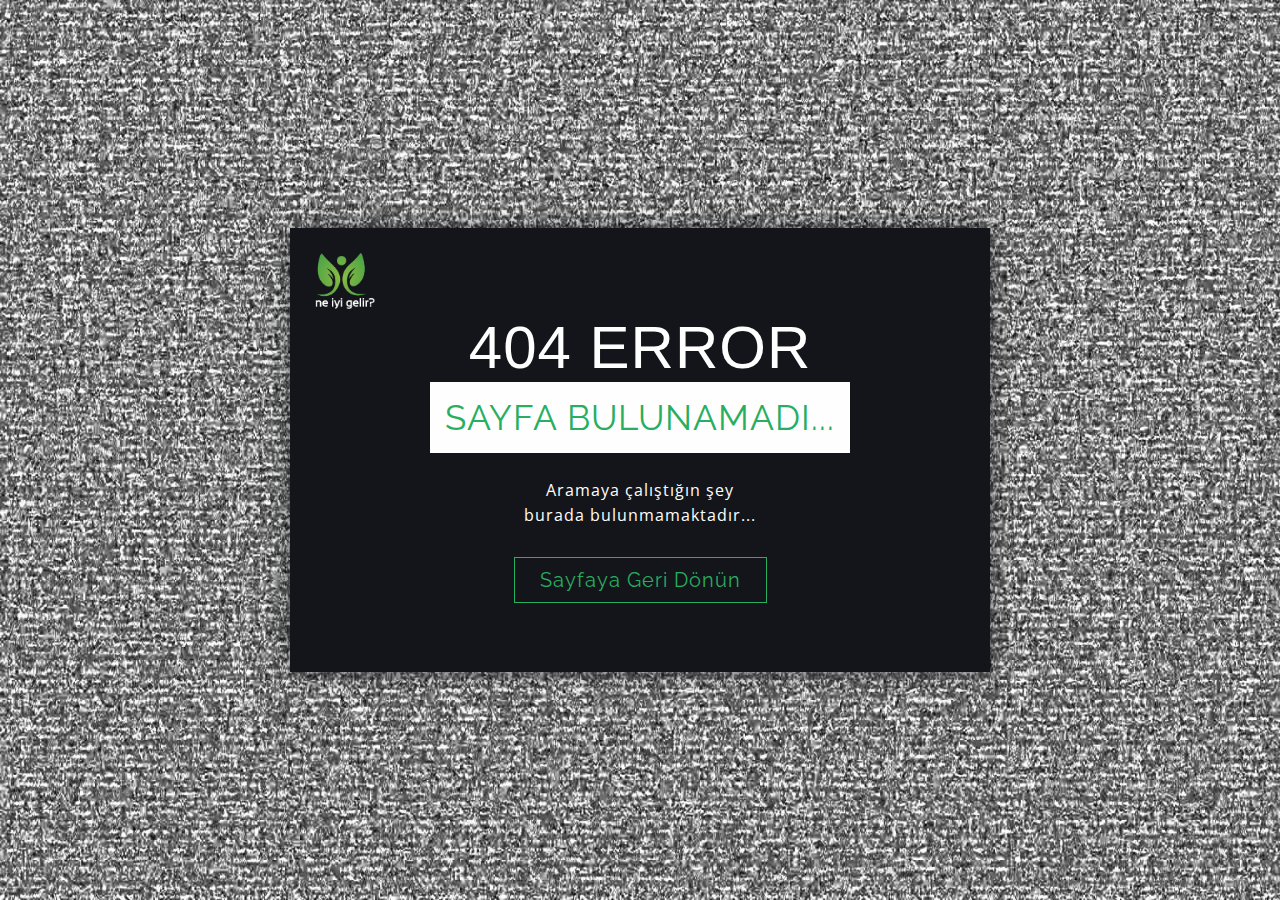
==== 404Page.html @ 27a26061 "Neiyigelir web dosyası eklendi" ====
<!DOCTYPE html>
<html lang="tr">

<head>
    <!-- Required Meta Tags -->
    <meta charset="UTF-8">
    <meta name="viewport" content="width=device-width, initial-scale=1.0">
    <!-- Fontawesome CSS Link -->
    <link rel="stylesheet" href="./css/fontawesome-all.css">
    <!-- Styles CSS Link -->
    <link rel="stylesheet" href="./css/styles.css">
    <!-- Site Title -->
    <title>404 Hatası Almaktasınız!</title>
</head>

<body>
    <div class="error-page">
        <div class="error-box">
            <div class="logo">
                <img src="./img/logo-white.png" alt="">
            </div>
            <h2 class="error-number">404 Error</h2>
            <h3 class="error-message">Sayfa Bulunamadı...</h3>
            <p class="error-description">
                Aramaya çalıştığın şey <br>
                burada bulunmamaktadır...
            </p>
            <a href="index.html" class="error-cta">Sayfaya Geri Dönün</a>
        </div>
    </div>
</body>

</html>
---- css/styles.css ----
/* ABSTRACTS */
/* BASE */
/* Fonts Import Link */
@import url("https://fonts.googleapis.com/css2?family=Open+Sans:wght@300;400&family=Raleway:wght@300;400;700&display=swap");
/* Reset and General Settings */
*,
*::after,
*::before {
  margin: 0;
  padding: 0;
  -webkit-box-sizing: border-box;
          box-sizing: border-box;
  outline: none;
}

html {
  font-size: 10px;
}

body {
  font-family: "Open Sans", sans-serif;
  color: #808080;
  background-color: #fefefe;
}

.container {
  max-width: 114rem;
  margin: 0 auto;
  width: 100%;
}

h1,
h2,
h3,
h4,
h5,
h6 {
  font-family: "Raleway", sans-serif;
  color: #27ae60;
  font-weight: 300;
  text-transform: capitalize;
}

h1 {
  font-size: 3.6rem;
}

h2 {
  font-size: 2.4rem;
  letter-spacing: 0.1rem;
  font-weight: 400;
}

h3 {
  font-size: 1.8rem;
  letter-spacing: 0.1rem;
}

h4 {
  font-size: 2rem;
}

p {
  font-size: 1.4rem;
  line-height: 2.5rem;
}

a {
  text-decoration: none;
  text-transform: capitalize;
  font-family: "Raleway", sans-serif;
  color: #808080;
  font-size: 1.4rem;
  letter-spacing: 0.1rem;
}

ul {
  list-style: none;
}

img {
  width: 100%;
  max-width: 100%;
}

::-moz-selection {
  background-color: #27ae60;
  color: #fefefe;
}

::selection {
  background-color: #27ae60;
  color: #fefefe;
}

.bg-light {
  background-color: #fefefe;
}

.bg-gray {
  background-color: #f8f9fa;
}

.bg-dark {
  background-color: #14151a;
}

.h-100 {
  height: 100%;
}

.vh-25 {
  height: 25rem;
}

.mb-3 {
  margin-bottom: 3rem;
}

.p-8 {
  padding: 8rem 0;
}

.d-block {
  display: block;
}

.h-entry {
  display: block;
  border-radius: 0.4rem;
  overflow: hidden;
  background-size: cover;
  background-position: center;
  background-repeat: no-repeat;
}

.h-entry.gradient {
  position: relative;
}

.h-entry.gradient:before {
  z-index: 1;
  content: "";
  position: absolute;
  top: 0;
  right: 0;
  bottom: 0;
  left: 0;
  background: -webkit-gradient(linear, left top, left bottom, from(transparent), color-stop(18%, transparent), color-stop(99%, rgba(0, 0, 0, 0.8)), to(rgba(0, 0, 0, 0.8)));
  background: linear-gradient(to bottom, transparent 0%, transparent 18%, rgba(0, 0, 0, 0.8) 99%, rgba(0, 0, 0, 0.8) 100%);
}

/* COMPONENTS */
.back-top {
  position: fixed;
  right: 4rem;
  bottom: 4rem;
  width: 5rem;
  height: 5rem;
  font-size: 2rem;
  border: 0.1rem solid #f23a2e;
  border-radius: .5rem;
  color: #fefefe;
  background-color: #14151a;
  opacity: 0.6;
  cursor: pointer;
  -webkit-transition: all 500ms;
  transition: all 500ms;
}

.back-top:hover {
  opacity: 1;
  border: 0.1rem solid #14151a;
  background-color: #27ae60;
}

.badge {
  border: none;
  border-radius: 0.4rem;
  padding: 0.6rem 1.2rem;
  font-size: 1rem;
  font-family: "Open Sans", sans-serif;
  font-weight: 700;
  color: #fefefe;
  text-transform: uppercase;
  letter-spacing: 0.15rem;
  cursor: pointer;
  -webkit-transition: opacity 300ms ease;
  transition: opacity 300ms ease;
}

.badge:hover {
  opacity: 0.8;
}

.badge-primary {
  background-color: #2f89fc;
}

.badge-danger {
  background-color: #f23a2e;
}

.badge-warning {
  background-color: #ffc107;
  color: #14151a;
}

.badge-success {
  background-color: #27ae60;
}

.badge-info {
  background-color: #5bc0de;
}

/* LAYOUT */
/* Footer Section */
footer {
  color: #9f9f9f;
}

footer .container {
  display: -webkit-box;
  display: -ms-flexbox;
  display: flex;
  -webkit-box-orient: vertical;
  -webkit-box-direction: normal;
      -ms-flex-direction: column;
          flex-direction: column;
}

footer .container .footer-top {
  display: -ms-grid;
  display: grid;
  -ms-grid-columns: 3fr 4fr 3fr;
      grid-template-columns: 3fr 4fr 3fr;
  margin-bottom: 5rem;
}

footer .container .footer-top .footer-about-description {
  margin-top: 2rem;
}

footer .container .footer-top .footer-menu {
  -ms-grid-column-align: center;
      justify-self: center;
}

footer .container .footer-top .footer-menu-bottom {
  margin-top: 2rem;
  display: -webkit-box;
  display: -ms-flexbox;
  display: flex;
  -ms-flex-pack: distribute;
      justify-content: space-around;
}

footer .container .footer-top .footer-menu-bottom .menu-list:nth-child(1) {
  padding-right: 3rem;
}

footer .container .footer-top .footer-menu-bottom .menu-list .menu-link {
  color: #9f9f9f;
  line-height: 2.5rem;
  -webkit-transition: all 300ms ease;
  transition: all 300ms ease;
}

footer .container .footer-top .footer-menu-bottom .menu-list .menu-link:hover {
  color: #fefefe;
}

footer .container .footer-top .footer-contact-list {
  margin-top: 2rem;
}

footer .container .footer-top .footer-contact-link {
  color: #fefefe;
  font-size: 2.5rem;
  display: inline-block;
  height: 4rem;
  width: 4rem;
  line-height: 4rem;
  text-align: center;
  border: 0.1rem solid #fefefe;
  border-radius: 50%;
  margin-right: 1rem;
  letter-spacing: 0;
  -webkit-transition: all 300ms ease;
  transition: all 300ms ease;
}

footer .container .footer-top .footer-contact-link:nth-child(1):hover {
  background: radial-gradient(circle at 30% 107%, #fdf497 0%, #fdf497 5%, #fd5949 45%, #d6249f 60%, #285aeb 90%);
  border-color: transparent;
}

footer .container .footer-top .footer-contact-link:nth-child(2):hover {
  background-color: #ff0000;
  border-color: transparent;
}

footer .container .footer-top .footer-contact-link:nth-child(3):hover {
  background-color: #fefefe;
  border-color: transparent;
  color: #ff0000;
}

footer .footer-bottom {
  margin: 0 auto;
}

footer .footer-bottom .brand {
  -webkit-transition: all 300ms ease;
  transition: all 300ms ease;
  color: #9f9f9f;
}

footer .footer-bottom .brand:hover {
  color: #fefefe;
  text-decoration: underline;
}

footer .footer-bottom i {
  color: #27ae60;
}

/* Header */
.top-header {
  padding: 4rem;
  border-bottom: 0.1rem solid #27ae60;
}

.top-header .container {
  display: -webkit-box;
  display: -ms-flexbox;
  display: flex;
  -webkit-box-align: center;
      -ms-flex-align: center;
          align-items: center;
  -webkit-box-pack: justify;
      -ms-flex-pack: justify;
          justify-content: space-between;
}

.top-header .container .top-social-media {
  display: -webkit-box;
  display: -ms-flexbox;
  display: flex;
}

.top-header .container .top-social-media .social-item {
  margin: 0 1rem;
  padding: 1rem;
}

.top-header .container .top-social-media .social-item .social-link {
  font-size: 3rem;
  color: #27ae60;
  -webkit-transition: all 500ms;
  transition: all 500ms;
}

.top-header .container .top-social-media .social-item:hover .social-link {
  opacity: 0.6;
}

.top-header .container .search-area input[type="text"],
.top-header .container .search-area button[type="submit"] {
  border: none;
  background-color: transparent;
}

.top-header .container .search-area input[type="text"] {
  font-size: 1.6rem;
  border-bottom: 0.1rem solid #27ae60;
  padding: 1rem;
  color: #27ae60;
}

.top-header .container .search-area button[type="submit"] {
  margin-left: -3rem;
  color: #27ae60;
  font-size: 2.5rem;
}

.nav-header {
  border-bottom: 0.1rem solid #27ae60;
}

.nav-header .navbar {
  display: -webkit-box;
  display: -ms-flexbox;
  display: flex;
  -webkit-box-align: center;
      -ms-flex-align: center;
          align-items: center;
  -webkit-box-pack: end;
      -ms-flex-pack: end;
          justify-content: flex-end;
}

.nav-header .navbar .nav-list {
  display: -webkit-box;
  display: -ms-flexbox;
  display: flex;
}

.nav-header .navbar .nav-list .nav-item {
  line-height: 8rem;
  -webkit-transition: all 500ms;
  transition: all 500ms;
}

.nav-header .navbar .nav-list .nav-item .nav-link {
  padding: 0 1rem;
  font-size: 1.6rem;
  margin: 1rem;
  color: #fefefe;
}

.nav-header .navbar .nav-list .nav-item:hover {
  background-color: #27ae60;
}

.marquee {
  display: -webkit-box;
  display: -ms-flexbox;
  display: flex;
  -webkit-box-align: center;
      -ms-flex-align: center;
          align-items: center;
  height: 8rem;
  background-color: #27ae60;
}

.marquee-top {
  -ms-flex-preferred-size: 25%;
      flex-basis: 25%;
  text-align: right;
  padding-right: 2rem;
}

.marquee-top-title {
  color: #fefefe;
}

.marquee-content {
  -ms-flex-preferred-size: 75%;
      flex-basis: 75%;
  background-color: #1f2128;
  height: 100%;
}

.marquee-content-detail {
  color: #fefefe;
  line-height: 8rem;
  font-size: 2.4rem;
}

.pagination-custom {
  text-align: center;
}

.pagination-custom span,
.pagination-custom a {
  display: inline-block;
  height: 5rem;
  width: 5rem;
  line-height: 4.5rem;
  text-align: center;
  border-radius: 50%;
  font-size: 2rem;
}

.pagination-custom a {
  background-color: #27ae60;
  color: #fefefe;
  -webkit-transition: all 500ms;
  transition: all 500ms;
}

.pagination-custom a:hover {
  background-color: #36d278;
}

.pagination-custom a:active {
  background-color: transparent;
  color: #27ae60;
  border: 0.1rem solid #27ae60;
}

/* PAGES */
main .images-content {
  display: -ms-grid;
  display: grid;
  -ms-grid-columns: (1fr)[3];
      grid-template-columns: repeat(3, 1fr);
  -ms-grid-rows: auto;
      grid-template-rows: auto;
  grid-column-gap: 3rem;
}

main .images-content .image-content-text {
  position: absolute;
  bottom: 0;
  z-index: 10;
  padding: 2rem;
  max-width: 35rem;
  line-height: 2.5rem;
}

main .images-content .image-content-text .post-categories {
  margin-bottom: 3rem;
}

main .images-content .image-content-text .title {
  color: #fefefe;
  font-weight: 400;
  font-size: 1.8rem;
  margin-bottom: 0;
  -webkit-transition: all 500ms;
  transition: all 500ms;
}

main .images-content .image-content-text .title:hover {
  color: #cbcbcb;
}

main .images-content .image-content-text .date {
  color: #a6a9ba;
  font-size: 1.5rem;
  -webkit-transition: all 500ms;
  transition: all 500ms;
}

main .recent-posts .recent-title {
  font-size: 3rem;
  margin: 6rem 0;
}

main .recent-posts .recent {
  display: -ms-grid;
  display: grid;
  -ms-grid-columns: (1fr)[3];
      grid-template-columns: repeat(3, 1fr);
  -ms-grid-rows: auto;
      grid-template-rows: auto;
  grid-column-gap: 3rem;
}

main .recent-posts .recent-post {
  margin-bottom: 8rem;
}

main .recent-posts .recent-post img {
  border-radius: 0.5rem;
  overflow: hidden;
  max-height: 24rem;
  height: 100%;
  -o-object-fit: cover;
     object-fit: cover;
}

main .recent-posts .recent-post .entry {
  width: 90%;
  margin: 2rem auto;
}

main .recent-posts .recent-post .entry h2 {
  margin-top: 3rem;
}

main .recent-posts .recent-post .entry-meta {
  display: -webkit-box;
  display: -ms-flexbox;
  display: flex;
  -webkit-box-align: center;
      -ms-flex-align: center;
          align-items: center;
  -webkit-box-pack: start;
      -ms-flex-pack: start;
          justify-content: flex-start;
  padding: 2rem 0;
}

main .recent-posts .recent-post .entry-meta img {
  width: 5rem;
  border-radius: 50%;
}

main .recent-posts .recent-post .entry-meta-name {
  margin-left: 1rem;
  color: #27ae60;
}

main .recent-posts .recent-post .entry-meta-date {
  margin-left: auto;
  font-size: 1.3rem;
  color: #a6a9ba;
}

main .recent-posts .recent-post .entry-detail {
  line-height: 2;
}

main .recent-posts .recent-post .entry a {
  display: block;
  margin-top: 2rem;
  color: #27ae60;
  letter-spacing: 0;
  font-family: "Open Sans", sans-serif;
  font-weight: 700;
  -webkit-transition: all 300ms ease;
  transition: all 300ms ease;
}

main .recent-posts .recent-post .entry a:hover {
  color: #36d278;
}

.error-page {
  width: 100%;
  height: 100vh;
  background: url("../img/tv_noise.jpg") center/cover no-repeat;
  display: -webkit-box;
  display: -ms-flexbox;
  display: flex;
  -webkit-box-align: center;
      -ms-flex-align: center;
          align-items: center;
  -webkit-box-pack: center;
      -ms-flex-pack: center;
          justify-content: center;
  padding: 1.5rem;
}

.error-page .error-box {
  background-color: #14151a;
  width: 100%;
  max-width: 50rem;
  padding: 2.5rem 2.5rem 8rem;
  text-align: center;
  -webkit-box-shadow: 0 0 2rem rgba(20, 21, 26, 0.8);
          box-shadow: 0 0 2rem rgba(20, 21, 26, 0.8);
}

.error-page .error-box .logo {
  width: 6rem;
  height: 6rem;
}

.error-page .error-box .error-number {
  font-family: sans-serif;
  color: #fefefe;
  font-size: 3.6rem;
  text-transform: uppercase;
  letter-spacing: 0.1rem;
}

.error-page .error-box .error-message {
  font-size: 2rem;
  font-weight: 400;
  text-transform: uppercase;
  background-color: #fefefe;
  display: inline-block;
  padding: 1.5rem;
}

.error-page .error-box .error-description {
  color: #fefefe;
  margin-top: 2.5rem;
  margin-bottom: 4rem;
  letter-spacing: 0.1rem;
}

.error-page .error-box .error-cta {
  color: #27ae60;
  font-size: 1.7rem;
  border: 0.1rem solid #27ae60;
  padding: 1rem 2.5rem;
  -webkit-transition: all 500ms;
  transition: all 500ms;
}

.error-page .error-box .error-cta:hover {
  color: #fefefe;
  background-color: #27ae60;
}

@media screen and (min-width: 768px) {
  .error-box {
    max-width: 70rem !important;
  }
  .error-number {
    font-size: 6rem !important;
  }
  .error-message {
    font-size: 3.5rem !important;
  }
  .error-description {
    font-size: 1.6rem !important;
  }
  .error-cta {
    font-size: 2rem !important;
  }
}

/* THEMES */
/* VENDORS */
/*# sourceMappingURL=styles.css.map */
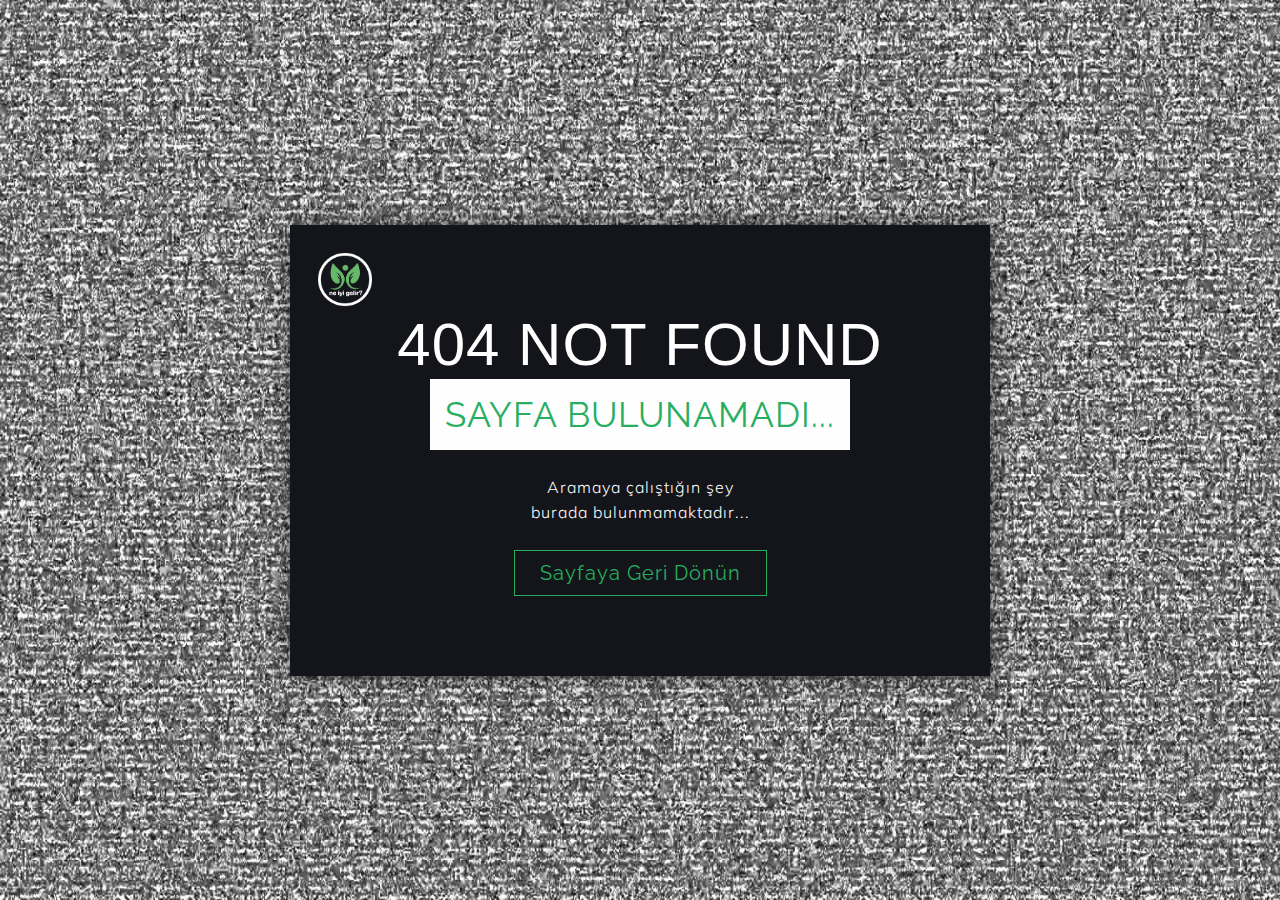
==== commit 4c9d6d82: "responsive marquee düzenlemeleri yapıldı" ====
--- a/404Page.html
+++ b/404Page.html
@@ -5,21 +5,23 @@
     <!-- Required Meta Tags -->
     <meta charset="UTF-8">
     <meta name="viewport" content="width=device-width, initial-scale=1.0">
+    <meta name="author" content="Cihan Türkeş">
     <!-- Fontawesome CSS Link -->
     <link rel="stylesheet" href="./css/fontawesome-all.css">
     <!-- Styles CSS Link -->
     <link rel="stylesheet" href="./css/styles.css">
+
     <!-- Site Title -->
-    <title>404 Hatası Almaktasınız!</title>
+    <title>404 Hatası!</title>
 </head>
 
 <body>
     <div class="error-page">
         <div class="error-box">
             <div class="logo">
-                <img src="./img/logo-white.png" alt="">
+                <img src="./img/logo-circle.png" alt="">
             </div>
-            <h2 class="error-number">404 Error</h2>
+            <h2 class="error-number">404 Not Found</h2>
             <h3 class="error-message">Sayfa Bulunamadı...</h3>
             <p class="error-description">
                 Aramaya çalıştığın şey <br>
--- a/css/styles.css
+++ b/css/styles.css
@@ -1,26 +1,48 @@
 /* ABSTRACTS */
 /* BASE */
 /* Fonts Import Link */
-@import url("https://fonts.googleapis.com/css2?family=Open+Sans:wght@300;400&family=Raleway:wght@300;400;700&display=swap");
+@import url("https://fonts.googleapis.com/css2?family=Muli:wght@300;400&family=Raleway:wght@300;400;700&display=swap");
 /* Reset and General Settings */
 *,
 *::after,
 *::before {
   margin: 0;
   padding: 0;
-  -webkit-box-sizing: border-box;
-          box-sizing: border-box;
+  box-sizing: border-box;
   outline: none;
 }
 
 html {
+  width: 100% !important;
   font-size: 10px;
 }
 
 body {
-  font-family: "Open Sans", sans-serif;
-  color: #808080;
+  font-family: "Muli", sans-serif;
+  color: #666666;
   background-color: #fefefe;
+}
+
+section {
+  padding: 8rem 0;
+}
+
+@media (max-width: 992px) {
+  section {
+    padding: 4rem 0;
+  }
+}
+
+@media (max-width: 768px) {
+  section {
+    padding: 2rem 0;
+  }
+}
+
+@media (max-width: 576px) {
+  section {
+    padding: 1rem 0;
+  }
 }
 
 .container {
@@ -61,15 +83,16 @@
 }
 
 p {
-  font-size: 1.4rem;
+  font-size: 1.6rem;
   line-height: 2.5rem;
+  font-weight: 300;
 }
 
 a {
   text-decoration: none;
   text-transform: capitalize;
   font-family: "Raleway", sans-serif;
-  color: #808080;
+  color: #666666;
   font-size: 1.4rem;
   letter-spacing: 0.1rem;
 }
@@ -83,11 +106,6 @@
   max-width: 100%;
 }
 
-::-moz-selection {
-  background-color: #27ae60;
-  color: #fefefe;
-}
-
 ::selection {
   background-color: #27ae60;
   color: #fefefe;
@@ -117,37 +135,32 @@
   margin-bottom: 3rem;
 }
 
-.p-8 {
+.py-8 {
   padding: 8rem 0;
+}
+
+.px-1 {
+  padding: 0 1rem;
+}
+
+.p-0 {
+  padding: 0;
+}
+
+.p-1 {
+  padding: 1rem;
+}
+
+.ml-2 {
+  margin-left: 2rem;
 }
 
 .d-block {
   display: block;
 }
 
-.h-entry {
-  display: block;
-  border-radius: 0.4rem;
-  overflow: hidden;
-  background-size: cover;
-  background-position: center;
-  background-repeat: no-repeat;
-}
-
-.h-entry.gradient {
-  position: relative;
-}
-
-.h-entry.gradient:before {
-  z-index: 1;
-  content: "";
-  position: absolute;
-  top: 0;
-  right: 0;
-  bottom: 0;
-  left: 0;
-  background: -webkit-gradient(linear, left top, left bottom, from(transparent), color-stop(18%, transparent), color-stop(99%, rgba(0, 0, 0, 0.8)), to(rgba(0, 0, 0, 0.8)));
-  background: linear-gradient(to bottom, transparent 0%, transparent 18%, rgba(0, 0, 0, 0.8) 99%, rgba(0, 0, 0, 0.8) 100%);
+.mx-1 {
+  margin: 0 1rem !important;
 }
 
 /* COMPONENTS */
@@ -159,13 +172,18 @@
   height: 5rem;
   font-size: 2rem;
   border: 0.1rem solid #f23a2e;
-  border-radius: .5rem;
+  border-radius: 0.5rem;
   color: #fefefe;
   background-color: #14151a;
   opacity: 0.6;
   cursor: pointer;
-  -webkit-transition: all 500ms;
   transition: all 500ms;
+}
+
+@media (max-width: 576px) {
+  .back-top {
+    display: none;
+  }
 }
 
 .back-top:hover {
@@ -179,13 +197,12 @@
   border-radius: 0.4rem;
   padding: 0.6rem 1.2rem;
   font-size: 1rem;
-  font-family: "Open Sans", sans-serif;
+  font-family: "Muli", sans-serif;
   font-weight: 700;
   color: #fefefe;
   text-transform: uppercase;
   letter-spacing: 0.15rem;
   cursor: pointer;
-  -webkit-transition: opacity 300ms ease;
   transition: opacity 300ms ease;
 }
 
@@ -214,61 +231,410 @@
   background-color: #5bc0de;
 }
 
+.entry-meta {
+  display: flex;
+  align-items: center;
+  justify-content: flex-start;
+  padding: 2rem 0;
+}
+
+.entry-meta img {
+  width: 4rem;
+  border-radius: 50%;
+}
+
+.entry-meta-name {
+  margin: 0 1rem;
+  color: #27ae60;
+}
+
+.entry-meta-date {
+  margin-left: auto;
+  font-size: 1.3rem;
+  color: #a6a9ba;
+}
+
+.other-posts .post {
+  display: grid;
+  grid-template-columns: repeat(3, 1fr);
+  grid-template-rows: repeat(2, 25rem);
+  grid-gap: 4rem;
+  grid-template-areas: "item-1 item-1 item-2"+ "item-3 item-4 item-2";
+}
+
+@media (max-width: 1280px) {
+  .other-posts .post {
+    grid-gap: 2rem;
+  }
+}
+
+@media (max-width: 992px) {
+  .other-posts .post {
+    grid-template-columns: repeat(4, 1fr);
+    grid-template-rows: repeat(3, 25rem);
+    grid-gap: 1rem;
+    grid-template-areas: "item-1 item-1 item-2 item-2"+ "item-3 item-3 item-2 item-2"+ "item-4 item-4 item-2 item-2";
+  }
+}
+
+@media (max-width: 768px) {
+  .other-posts .post {
+    grid-template-columns: repeat(2, 1fr);
+    grid-template-rows: repeat(2, 25rem);
+    grid-gap: 1rem;
+    grid-template-areas: "item-1 item-2"+ "item-1 item-2";
+  }
+}
+
+@media (max-width: 576px) {
+  .other-posts .post {
+    grid-template-columns: 1fr;
+    grid-template-rows: repeat(4, 25rem);
+    grid-column-gap: 0;
+    grid-row-gap: 1rem;
+    grid-template-areas: "item-1"+ "item-2"+ "item-3"+ "item-4";
+    margin-bottom: 4rem;
+  }
+}
+
+.other-posts .post-item-1 {
+  grid-area: item-1;
+}
+
+@media (max-width: 768px) {
+  .other-posts .post-item-1 a {
+    height: 100%;
+  }
+}
+
+.other-posts .post-item-2 {
+  grid-area: item-2;
+}
+
+.other-posts .post-item-3 {
+  grid-area: item-3;
+}
+
+@media (max-width: 768px) {
+  .other-posts .post-item-3 {
+    display: none;
+  }
+}
+
+@media (max-width: 576px) {
+  .other-posts .post-item-3 {
+    display: block;
+  }
+}
+
+.other-posts .post-item-4 {
+  grid-area: item-4;
+}
+
+@media (max-width: 768px) {
+  .other-posts .post-item-4 {
+    display: none;
+  }
+}
+
+@media (max-width: 576px) {
+  .other-posts .post-item-4 {
+    display: block;
+  }
+}
+
+.other-posts .post-item .h-entry {
+  display: block;
+  border-radius: 0.4rem;
+  overflow: hidden;
+  background-size: cover;
+  background-position: center;
+  background-repeat: no-repeat;
+}
+
+.other-posts .post-item .h-entry.gradient {
+  position: relative;
+}
+
+.other-posts .post-item .h-entry.gradient:before {
+  z-index: 1;
+  content: "";
+  position: absolute;
+  top: 0;
+  right: 0;
+  bottom: 0;
+  left: 0;
+  background: linear-gradient(to bottom, transparent 0%, transparent 18%, rgba(0, 0, 0, 0.8) 99%, rgba(0, 0, 0, 0.8) 100%);
+}
+
+.other-posts .post-item .tag {
+  position: absolute;
+  top: 1rem;
+  left: 2rem;
+  z-index: 100;
+}
+
+.other-posts .post-item-text {
+  position: absolute;
+  bottom: 0;
+  z-index: 10;
+  padding: 2rem;
+  max-width: 35rem;
+  line-height: 2.5rem;
+}
+
+.other-posts .post-item-text .title {
+  color: #fefefe;
+  font-weight: 400;
+  font-size: 1.8rem;
+  margin-bottom: 0;
+  transition: all 500ms;
+}
+
+.other-posts .post-item-text .title:hover {
+  color: #cbcbcb;
+}
+
+.other-posts .post-item-text .date {
+  color: #a6a9ba;
+  font-size: 1.5rem;
+  transition: all 500ms;
+}
+
+.recent {
+  display: grid;
+  grid-template-columns: repeat(3, 1fr);
+  grid-template-rows: auto;
+  grid-column-gap: 3rem;
+  overflow: hidden;
+}
+
+@media (max-width: 1280px) {
+  .recent {
+    grid-template-columns: repeat(2, 1fr);
+  }
+}
+
+@media (max-width: 768px) {
+  .recent {
+    grid-template-columns: 1fr;
+  }
+}
+
+@media (max-width: 992px) {
+  .recent {
+    grid-column-gap: 1rem;
+  }
+}
+
+.recent-post {
+  margin-bottom: 8rem;
+}
+
+@media (max-width: 1280px) {
+  .recent-post {
+    margin-bottom: 4rem;
+  }
+}
+
+@media (max-width: 768px) {
+  .recent-post:not(:last-child) {
+    margin-bottom: 2rem;
+  }
+  .recent-post:last-child {
+    margin-bottom: 0;
+  }
+}
+
+.recent-post img {
+  border-radius: 0.5rem;
+  overflow: hidden;
+  max-height: 24rem;
+  height: 100%;
+  object-fit: cover;
+}
+
+.recent-post .entry {
+  width: 90%;
+  margin: 2rem auto;
+}
+
+.recent-post .entry h2 {
+  margin-top: 3rem;
+}
+
+.recent-post .entry-detail {
+  line-height: 2.7rem;
+}
+
+.recent-post .entry a {
+  display: block;
+  margin-top: 2rem;
+  color: #27ae60;
+  letter-spacing: 0;
+  font-family: "Muli", sans-serif;
+  font-weight: 700;
+  transition: all 300ms ease;
+}
+
+.recent-post .entry a:hover {
+  color: #36d278;
+}
+
 /* LAYOUT */
+@media (max-width: 1280px) {
+  .categories .category {
+    padding: 3rem;
+  }
+}
+
+.categories .category-title {
+  margin-bottom: 3rem;
+}
+
+@media (max-width: 992px) {
+  .categories .category-title {
+    text-align: center;
+  }
+}
+
+.categories .category-description {
+  font-size: 1.8rem;
+}
+
+@media (max-width: 768px) {
+  .categories .category-description {
+    text-align: justify;
+    font-size: 1.5rem;
+  }
+}
+
 /* Footer Section */
 footer {
   color: #9f9f9f;
+  overflow: hidden;
+  height: 100%;
+}
+
+@media (max-width: 576px) {
+  footer {
+    padding: 4rem 0 8rem !important;
+  }
 }
 
 footer .container {
-  display: -webkit-box;
-  display: -ms-flexbox;
   display: flex;
-  -webkit-box-orient: vertical;
-  -webkit-box-direction: normal;
-      -ms-flex-direction: column;
-          flex-direction: column;
+  flex-direction: column;
 }
 
 footer .container .footer-top {
-  display: -ms-grid;
   display: grid;
-  -ms-grid-columns: 3fr 4fr 3fr;
-      grid-template-columns: 3fr 4fr 3fr;
+  grid-template-columns: 3fr 4fr 3fr;
   margin-bottom: 5rem;
+}
+
+@media (max-width: 992px) {
+  footer .container .footer-top {
+    grid-template-columns: 3fr 2fr 3fr;
+  }
+}
+
+@media (max-width: 768px) {
+  footer .container .footer-top {
+    grid-template-columns: repeat(2, 1fr);
+  }
+}
+
+@media (max-width: 576px) {
+  footer .container .footer-top {
+    grid-template-columns: 1fr;
+    margin-bottom: 2rem;
+  }
+}
+
+@media (max-width: 576px) {
+  footer .container .footer-top .footer-about h3 {
+    font-size: 2.4rem;
+    text-align: center;
+  }
 }
 
 footer .container .footer-top .footer-about-description {
   margin-top: 2rem;
+  text-align: justify;
 }
 
 footer .container .footer-top .footer-menu {
-  -ms-grid-column-align: center;
-      justify-self: center;
+  justify-self: center;
+}
+
+@media (max-width: 992px) {
+  footer .container .footer-top .footer-menu {
+    justify-self: end;
+  }
+}
+
+@media (max-width: 768px) {
+  footer .container .footer-top .footer-menu {
+    display: none;
+  }
 }
 
 footer .container .footer-top .footer-menu-bottom {
   margin-top: 2rem;
-  display: -webkit-box;
-  display: -ms-flexbox;
   display: flex;
-  -ms-flex-pack: distribute;
-      justify-content: space-around;
+  justify-content: space-around;
+}
+
+@media (max-width: 992px) {
+  footer .container .footer-top .footer-menu-bottom {
+    display: block;
+  }
 }
 
 footer .container .footer-top .footer-menu-bottom .menu-list:nth-child(1) {
   padding-right: 3rem;
+}
+
+@media (max-width: 992px) {
+  footer .container .footer-top .footer-menu-bottom .menu-list:nth-child(1) {
+    padding-right: 0;
+  }
 }
 
 footer .container .footer-top .footer-menu-bottom .menu-list .menu-link {
   color: #9f9f9f;
   line-height: 2.5rem;
-  -webkit-transition: all 300ms ease;
   transition: all 300ms ease;
 }
 
 footer .container .footer-top .footer-menu-bottom .menu-list .menu-link:hover {
   color: #fefefe;
+}
+
+@media (max-width: 1280px) {
+  footer .container .footer-top .footer-contact {
+    justify-self: center;
+  }
+}
+
+@media (max-width: 768px) {
+  footer .container .footer-top .footer-contact {
+    justify-self: center;
+  }
+}
+
+@media (max-width: 576px) {
+  footer .container .footer-top .footer-contact {
+    display: none;
+  }
 }
 
 footer .container .footer-top .footer-contact-list {
@@ -287,7 +653,6 @@
   border-radius: 50%;
   margin-right: 1rem;
   letter-spacing: 0;
-  -webkit-transition: all 300ms ease;
   transition: all 300ms ease;
 }
 
@@ -309,10 +674,24 @@
 
 footer .footer-bottom {
   margin: 0 auto;
+  padding: 0 1rem;
+  text-align: center;
+}
+
+@media (max-width: 768px) {
+  footer .footer-bottom span:nth-of-type(1) {
+    display: none;
+  }
+}
+
+@media (max-width: 992px) {
+  footer .footer-bottom span:nth-of-type(2) {
+    display: block;
+    text-align: center;
+  }
 }
 
 footer .footer-bottom .brand {
-  -webkit-transition: all 300ms ease;
   transition: all 300ms ease;
   color: #9f9f9f;
 }
@@ -328,26 +707,38 @@
 
 /* Header */
 .top-header {
-  padding: 4rem;
+  padding: 2rem;
   border-bottom: 0.1rem solid #27ae60;
 }
 
+@media (max-width: 768px) {
+  .top-header {
+    padding: 1rem;
+  }
+}
+
 .top-header .container {
-  display: -webkit-box;
-  display: -ms-flexbox;
   display: flex;
-  -webkit-box-align: center;
-      -ms-flex-align: center;
-          align-items: center;
-  -webkit-box-pack: justify;
-      -ms-flex-pack: justify;
-          justify-content: space-between;
+  align-items: center;
+  justify-content: space-between;
+}
+
+@media (max-width: 576px) {
+  .top-header .container {
+    display: flex;
+    align-items: center;
+    justify-content: center;
+  }
 }
 
 .top-header .container .top-social-media {
-  display: -webkit-box;
-  display: -ms-flexbox;
   display: flex;
+}
+
+@media (max-width: 576px) {
+  .top-header .container .top-social-media {
+    display: none;
+  }
 }
 
 .top-header .container .top-social-media .social-item {
@@ -355,15 +746,27 @@
   padding: 1rem;
 }
 
+@media (max-width: 768px) {
+  .top-header .container .top-social-media .social-item {
+    margin: 0 1rem;
+    padding: 0.3rem;
+  }
+}
+
 .top-header .container .top-social-media .social-item .social-link {
   font-size: 3rem;
   color: #27ae60;
-  -webkit-transition: all 500ms;
   transition: all 500ms;
 }
 
 .top-header .container .top-social-media .social-item:hover .social-link {
   opacity: 0.6;
+}
+
+@media (max-width: 576px) {
+  .top-header .container .search-area {
+    display: none;
+  }
 }
 
 .top-header .container .search-area input[type="text"],
@@ -385,31 +788,24 @@
   font-size: 2.5rem;
 }
 
-.nav-header {
-  border-bottom: 0.1rem solid #27ae60;
+@media (max-width: 768px) {
+  .nav-header {
+    display: none;
+  }
 }
 
 .nav-header .navbar {
-  display: -webkit-box;
-  display: -ms-flexbox;
   display: flex;
-  -webkit-box-align: center;
-      -ms-flex-align: center;
-          align-items: center;
-  -webkit-box-pack: end;
-      -ms-flex-pack: end;
-          justify-content: flex-end;
+  align-items: center;
+  justify-content: flex-end;
 }
 
 .nav-header .navbar .nav-list {
-  display: -webkit-box;
-  display: -ms-flexbox;
   display: flex;
 }
 
 .nav-header .navbar .nav-list .nav-item {
   line-height: 8rem;
-  -webkit-transition: all 500ms;
   transition: all 500ms;
 }
 
@@ -425,38 +821,82 @@
 }
 
 .marquee {
-  display: -webkit-box;
-  display: -ms-flexbox;
   display: flex;
-  -webkit-box-align: center;
-      -ms-flex-align: center;
-          align-items: center;
+  align-items: center;
+  justify-content: center;
+  background-color: #27ae60;
+  max-width: 100%;
   height: 8rem;
-  background-color: #27ae60;
+  overflow: hidden;
+}
+
+@media (max-width: 992px) {
+  .marquee {
+    flex-direction: column;
+    height: 10rem;
+  }
 }
 
 .marquee-top {
-  -ms-flex-preferred-size: 25%;
-      flex-basis: 25%;
+  flex-basis: 30%;
+  height: 100%;
+  line-height: 8rem;
+  padding-right: 2rem;
+  padding-left: 2rem;
   text-align: right;
-  padding-right: 2rem;
+}
+
+@media (max-width: 992px) {
+  .marquee-top {
+    line-height: 5rem;
+  }
 }
 
 .marquee-top-title {
   color: #fefefe;
 }
 
+@media (max-width: 1280px) {
+  .marquee-top-title {
+    font-size: 2rem;
+  }
+}
+
 .marquee-content {
-  -ms-flex-preferred-size: 75%;
-      flex-basis: 75%;
   background-color: #1f2128;
+  flex-basis: 70%;
   height: 100%;
+  white-space: nowrap;
+  overflow: hidden;
+  box-sizing: border-box;
 }
 
 .marquee-content-detail {
-  color: #fefefe;
+  display: inline-block;
+  color: #fefefe;
+  font-size: 2.4rem;
   line-height: 8rem;
-  font-size: 2.4rem;
+  animation: scroll-left 30s linear infinite;
+}
+
+@media (max-width: 992px) {
+  .marquee-content-detail {
+    font-size: 2rem;
+    line-height: 5rem;
+  }
+}
+
+.marquee-content-detail:hover {
+  animation-play-state: paused;
+}
+
+@keyframes scroll-left {
+  0% {
+    transform: translateX(0%);
+  }
+  100% {
+    transform: translateX(-100%);
+  }
 }
 
 .pagination-custom {
@@ -477,7 +917,6 @@
 .pagination-custom a {
   background-color: #27ae60;
   color: #fefefe;
-  -webkit-transition: all 500ms;
   transition: all 500ms;
 }
 
@@ -491,15 +930,179 @@
   border: 0.1rem solid #27ae60;
 }
 
+.aside {
+  flex: 30%;
+  margin-left: 4rem;
+}
+
+@media (max-width: 1280px) {
+  .aside {
+    flex: 35%;
+    margin-left: 2rem;
+  }
+}
+
+@media (max-width: 992px) {
+  .aside {
+    margin-left: 0;
+    display: none;
+  }
+}
+
+.aside .aside-box {
+  margin-bottom: 4rem;
+  font-size: 1.5rem;
+  width: 100%;
+  float: left;
+}
+
+.aside .aside-box *:last-child {
+  margin-bottom: 0;
+}
+
+.aside .aside-box .heading {
+  margin-bottom: 3rem;
+  padding-bottom: 2rem;
+  border-bottom: 0.1rem solid rgba(39, 174, 96, 0.2);
+  font-weight: 400;
+}
+
+.aside .aside-box .post li {
+  padding: 0 0 2rem 0;
+  margin: 0 0 2rem 0;
+}
+
+.aside .aside-box .post li a {
+  display: flex;
+  letter-spacing: 0;
+  font-family: "Muli", sans-serif;
+  color: #14151a;
+  transition: all 500ms;
+}
+
+.aside .aside-box .post li a img {
+  width: 9rem;
+  height: 100%;
+  object-fit: cover;
+  margin-right: 2rem;
+}
+
+.aside .aside-box .post li a .post-meta-title {
+  font-weight: 400;
+}
+
+.aside .aside-box .post li a .post-meta-date {
+  margin-top: 1rem;
+}
+
+.aside .aside-box .post li a:hover {
+  color: rgba(102, 102, 102, 0.5);
+}
+
+.aside .aside-box .categories li {
+  position: relative;
+  margin-bottom: 1.5rem;
+  padding-bottom: 1.5rem;
+  border-bottom: 0.1rem dotted rgba(102, 102, 102, 0.2);
+}
+
+.aside .aside-box .categories li:last-child {
+  margin-bottom: 0;
+  border-bottom: none;
+  padding-bottom: 0;
+}
+
+.aside .aside-box .categories li a {
+  display: block;
+  color: #27ae60;
+  font-size: 1.6rem;
+  letter-spacing: 0;
+  font-family: "Muli", sans-serif;
+  transition: all 500ms;
+}
+
+.aside .aside-box .categories li a span {
+  position: absolute;
+  right: 0;
+  top: 0;
+  color: rgba(102, 102, 102, 0.5);
+  transition: all 500ms;
+}
+
+.aside .aside-box .categories li a:hover {
+  color: #4bd786;
+}
+
+.aside .aside-box .categories li a:hover span {
+  color: #14151a;
+}
+
+.aside .aside-box .categories li.active a {
+  color: #14151a;
+  font-style: italic;
+}
+
 /* PAGES */
 main .images-content {
-  display: -ms-grid;
   display: grid;
-  -ms-grid-columns: (1fr)[3];
-      grid-template-columns: repeat(3, 1fr);
-  -ms-grid-rows: auto;
-      grid-template-rows: auto;
+  grid-template-columns: repeat(3, 1fr);
+  grid-template-rows: auto;
   grid-column-gap: 3rem;
+}
+
+@media (max-width: 992px) {
+  main .images-content {
+    grid-template-columns: repeat(2, 1fr);
+    grid-template-rows: auto;
+    grid-column-gap: 1rem;
+  }
+}
+
+@media (max-width: 768px) {
+  main .images-content {
+    grid-template-columns: repeat(1, 1fr);
+    grid-template-rows: auto;
+    grid-column-gap: 0;
+  }
+}
+
+@media (max-width: 992px) {
+  main .images-content .image-content:nth-child(2) {
+    display: none;
+  }
+  main .images-content .image-content:nth-child(1) a:not(:last-child), main .images-content .image-content:nth-child(3) a:not(:last-child) {
+    margin-bottom: 1rem;
+  }
+}
+
+@media (max-width: 768px) {
+  main .images-content .image-content:nth-child(1) a:last-child {
+    margin-bottom: 1rem;
+  }
+}
+
+main .images-content .image-content .h-entry {
+  display: block;
+  border-radius: 0.4rem;
+  overflow: hidden;
+  background-size: cover;
+  background-position: center;
+  background-repeat: no-repeat;
+}
+
+main .images-content .image-content .h-entry.gradient {
+  position: relative;
+}
+
+main .images-content .image-content .h-entry.gradient:before {
+  z-index: 1;
+  content: "";
+  position: absolute;
+  top: 0;
+  right: 0;
+  bottom: 0;
+  left: 0;
+  background: linear-gradient(to bottom, transparent 0%, transparent 18%, rgba(0, 0, 0, 0.8) 99%, rgba(0, 0, 0, 0.8) 100%);
 }
 
 main .images-content .image-content-text {
@@ -520,7 +1123,6 @@
   font-weight: 400;
   font-size: 1.8rem;
   margin-bottom: 0;
-  -webkit-transition: all 500ms;
   transition: all 500ms;
 }
 
@@ -531,8 +1133,13 @@
 main .images-content .image-content-text .date {
   color: #a6a9ba;
   font-size: 1.5rem;
-  -webkit-transition: all 500ms;
   transition: all 500ms;
+}
+
+@media (max-width: 1280px) {
+  main .recent-posts {
+    padding-top: 4rem;
+  }
 }
 
 main .recent-posts .recent-title {
@@ -540,99 +1147,211 @@
   margin: 6rem 0;
 }
 
-main .recent-posts .recent {
-  display: -ms-grid;
+@media (max-width: 1280px) {
+  main .recent-posts .recent-title {
+    margin: 4rem 0;
+  }
+}
+
+@media (max-width: 992px) {
+  main .recent-posts .recent-title {
+    text-align: center;
+  }
+}
+
+.contact {
+  background: url("../img/img_12.jpg") center/cover no-repeat;
+}
+
+.contact-gradient {
+  background: linear-gradient(-45deg, rgba(238, 119, 82, 0.5), rgba(231, 60, 126, 0.5), rgba(35, 166, 213, 0.5), rgba(35, 213, 171, 0.5));
+  background-size: 400% 400%;
+  height: 100vh;
+  animation: Gradient 10s ease infinite;
+  display: flex;
+  align-items: center;
+}
+
+.contact-info {
+  width: 100%;
+  display: flex;
+  align-items: center;
+  justify-content: center;
+}
+
+@media (max-width: 768px) {
+  .contact-info {
+    flex-direction: column;
+  }
+}
+
+.contact-info .card {
+  position: relative;
+  flex: 1;
+  width: 30rem;
+  min-height: 14rem;
+  background-color: #14151a;
+  margin: 2rem;
+  cursor: pointer;
+  display: flex;
+  align-items: center;
+  justify-content: center;
+}
+
+.contact-info .card .icon {
+  font-size: 3.6rem;
+  color: #27ae60;
+  transition: all 500ms;
+}
+
+.contact-info .card-content h3,
+.contact-info .card-content a {
+  position: absolute;
+  opacity: 0;
+  left: 50%;
+  transform: translateX(-50%);
+  font-size: 1.6rem;
+  white-space: nowrap;
+}
+
+.contact-info .card-content h3 {
+  top: 2rem;
+  text-transform: capitalize;
+  color: #fefefe;
+}
+
+.contact-info .card-content a {
+  bottom: 2rem;
+  color: #27ae60;
+  text-transform: none;
+}
+
+.contact-info .card:hover .icon {
+  transform: scale(4);
+  opacity: 0;
+}
+
+.contact-info .card:hover h3 {
+  opacity: 1;
+  top: 4.6rem;
+  transition: 500ms linear 500ms;
+}
+
+.contact-info .card:hover a {
+  opacity: 1;
+  bottom: 4.6rem;
+  transition: 500ms linear 500ms;
+}
+
+@keyframes Gradient {
+  0% {
+    background-position: 0% 50%;
+  }
+  50% {
+    background-position: 100% 50%;
+  }
+  100% {
+    background-position: 0% 50%;
+  }
+}
+
+.single-content {
+  display: flex;
+}
+
+@media (max-width: 992px) {
+  .single-content {
+    flex-direction: column;
+  }
+}
+
+.single-content-detail {
+  flex: 70%;
+  margin-right: 4rem;
+}
+
+@media (max-width: 1280px) {
+  .single-content-detail {
+    flex: 65%;
+    margin-right: 2rem;
+  }
+}
+
+@media (max-width: 992px) {
+  .single-content-detail {
+    margin-right: 0;
+  }
+}
+
+.single-content-detail p {
+  line-height: 3rem;
+  font-size: 1.8rem;
+  padding: 2rem;
+}
+
+.single-content-detail .gallery {
+  margin: 5rem 0;
   display: grid;
-  -ms-grid-columns: (1fr)[3];
-      grid-template-columns: repeat(3, 1fr);
-  -ms-grid-rows: auto;
-      grid-template-rows: auto;
-  grid-column-gap: 3rem;
-}
-
-main .recent-posts .recent-post {
-  margin-bottom: 8rem;
-}
-
-main .recent-posts .recent-post img {
-  border-radius: 0.5rem;
-  overflow: hidden;
-  max-height: 24rem;
+  grid-template-columns: repeat(2, 1fr);
+  grid-template-rows: repeat(1, 50rem 25rem);
+  grid-gap: 2rem;
+  grid-template-areas: "item-1 item-1"+ "item-2 item-3";
+}
+
+@media (max-width: 992px) {
+  .single-content-detail .gallery {
+    grid-gap: 1rem;
+  }
+}
+
+@media (max-width: 768px) {
+  .single-content-detail .gallery {
+    margin: 0;
+    grid-template-columns: 1fr;
+    grid-template-rows: 25rem;
+    grid-column-gap: 0;
+  }
+}
+
+.single-content-detail .gallery .image img {
+  width: 100%;
   height: 100%;
-  -o-object-fit: cover;
-     object-fit: cover;
-}
-
-main .recent-posts .recent-post .entry {
-  width: 90%;
-  margin: 2rem auto;
-}
-
-main .recent-posts .recent-post .entry h2 {
-  margin-top: 3rem;
-}
-
-main .recent-posts .recent-post .entry-meta {
-  display: -webkit-box;
-  display: -ms-flexbox;
-  display: flex;
-  -webkit-box-align: center;
-      -ms-flex-align: center;
-          align-items: center;
-  -webkit-box-pack: start;
-      -ms-flex-pack: start;
-          justify-content: flex-start;
-  padding: 2rem 0;
-}
-
-main .recent-posts .recent-post .entry-meta img {
-  width: 5rem;
-  border-radius: 50%;
-}
-
-main .recent-posts .recent-post .entry-meta-name {
-  margin-left: 1rem;
-  color: #27ae60;
-}
-
-main .recent-posts .recent-post .entry-meta-date {
-  margin-left: auto;
-  font-size: 1.3rem;
-  color: #a6a9ba;
-}
-
-main .recent-posts .recent-post .entry-detail {
-  line-height: 2;
-}
-
-main .recent-posts .recent-post .entry a {
-  display: block;
-  margin-top: 2rem;
-  color: #27ae60;
-  letter-spacing: 0;
-  font-family: "Open Sans", sans-serif;
-  font-weight: 700;
-  -webkit-transition: all 300ms ease;
-  transition: all 300ms ease;
-}
-
-main .recent-posts .recent-post .entry a:hover {
-  color: #36d278;
+  object-fit: cover;
+  border-radius: 0.4rem;
+}
+
+.single-content-detail .gallery .image-1 {
+  grid-area: item-1;
+}
+
+.single-content-detail .gallery .image-2 {
+  grid-area: item-2;
+}
+
+@media (max-width: 768px) {
+  .single-content-detail .gallery .image-2 {
+    display: none;
+  }
+}
+
+.single-content-detail .gallery .image-3 {
+  grid-area: item-3;
+}
+
+@media (max-width: 768px) {
+  .single-content-detail .gallery .image-3 {
+    display: none;
+  }
 }
 
 .error-page {
   width: 100%;
   height: 100vh;
   background: url("../img/tv_noise.jpg") center/cover no-repeat;
-  display: -webkit-box;
-  display: -ms-flexbox;
   display: flex;
-  -webkit-box-align: center;
-      -ms-flex-align: center;
-          align-items: center;
-  -webkit-box-pack: center;
-      -ms-flex-pack: center;
-          justify-content: center;
+  align-items: center;
+  justify-content: center;
   padding: 1.5rem;
 }
 
@@ -642,8 +1361,7 @@
   max-width: 50rem;
   padding: 2.5rem 2.5rem 8rem;
   text-align: center;
-  -webkit-box-shadow: 0 0 2rem rgba(20, 21, 26, 0.8);
-          box-shadow: 0 0 2rem rgba(20, 21, 26, 0.8);
+  box-shadow: 0 0 2rem rgba(20, 21, 26, 0.8);
 }
 
 .error-page .error-box .logo {
@@ -671,16 +1389,16 @@
 .error-page .error-box .error-description {
   color: #fefefe;
   margin-top: 2.5rem;
-  margin-bottom: 4rem;
+  margin-bottom: 2.5rem;
   letter-spacing: 0.1rem;
 }
 
 .error-page .error-box .error-cta {
+  border: 0.1rem solid #27ae60;
   color: #27ae60;
+  display: inline-block;
   font-size: 1.7rem;
-  border: 0.1rem solid #27ae60;
   padding: 1rem 2.5rem;
-  -webkit-transition: all 500ms;
   transition: all 500ms;
 }
 
@@ -706,7 +1424,4 @@
     font-size: 2rem !important;
   }
 }
-
-/* THEMES */
-/* VENDORS */
 /*# sourceMappingURL=styles.css.map */